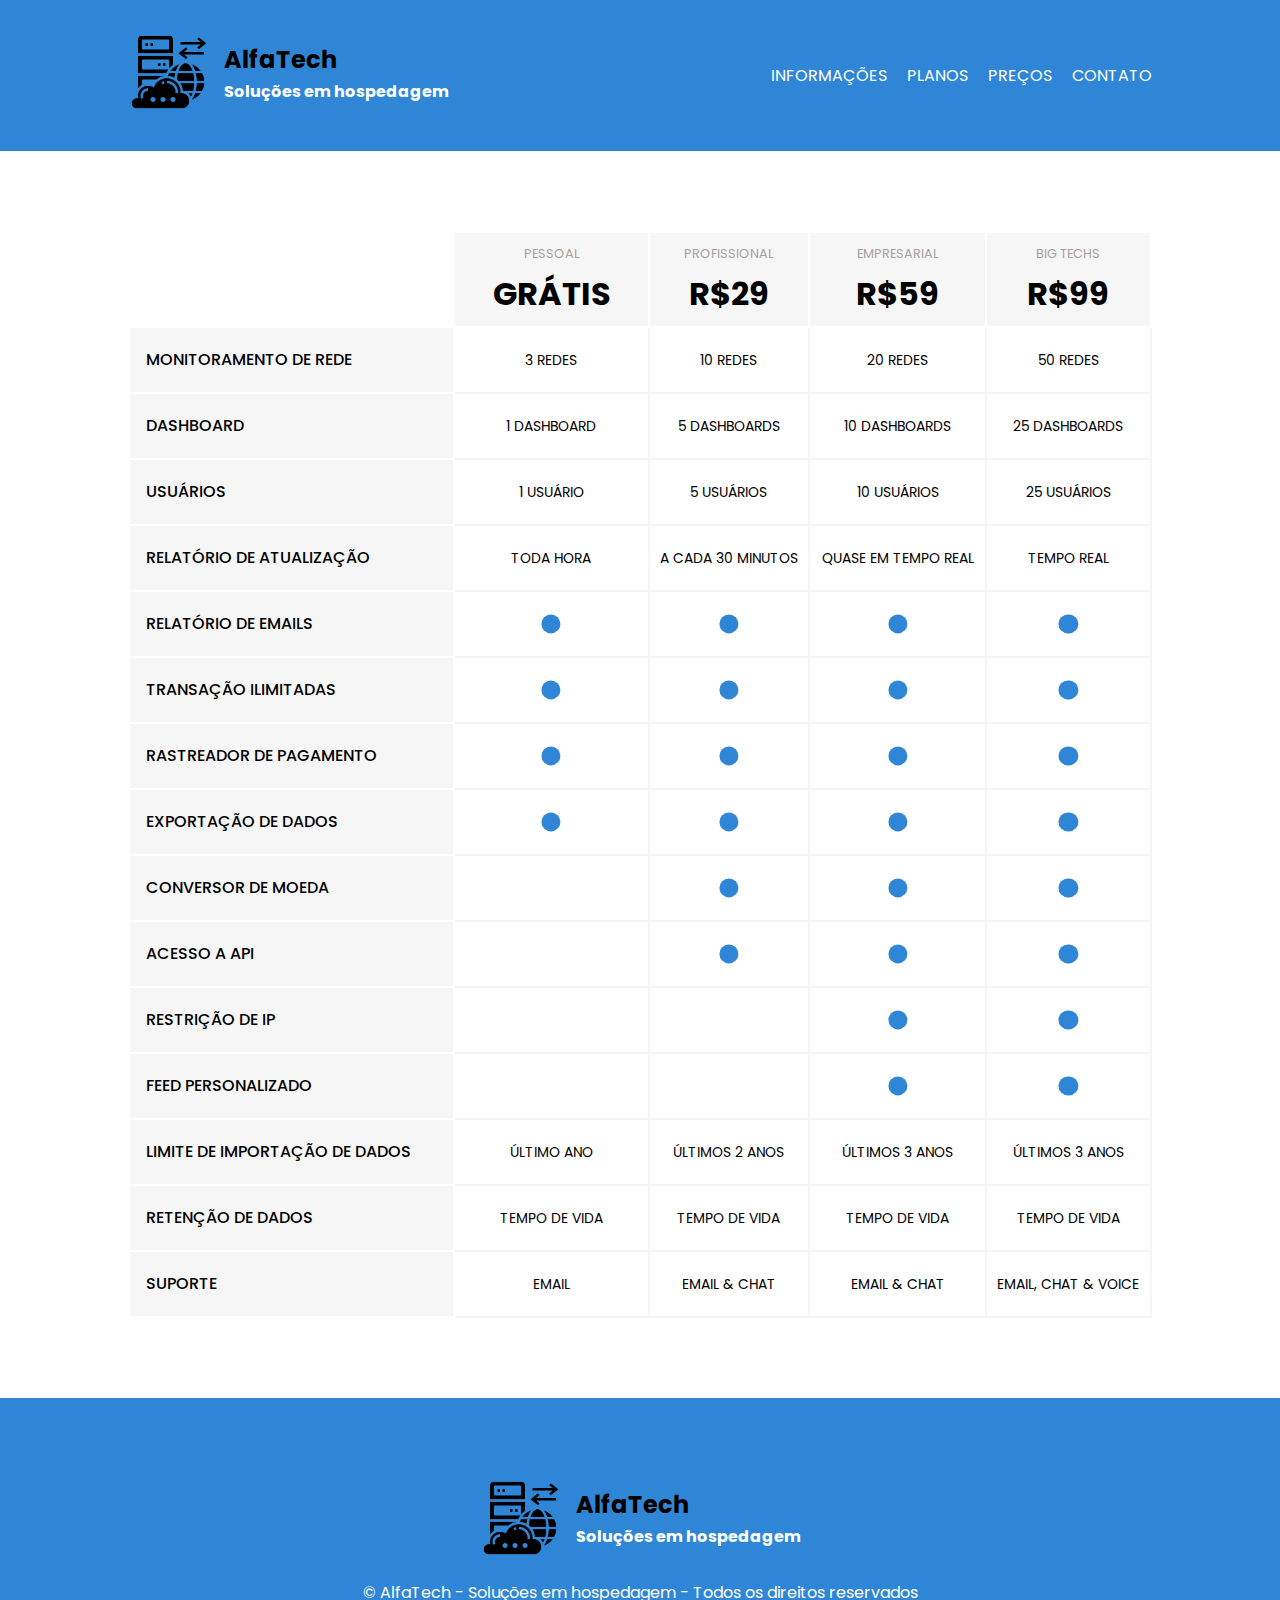
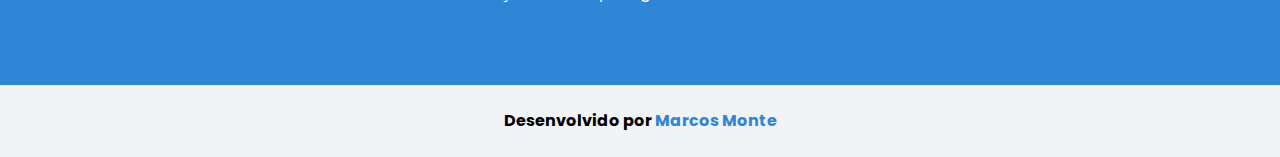
==== tabela.html @ 3ea1ef9a "Commit Inicial" ====
<!DOCTYPE html>
<html lang="pt-br">
<head>
    <meta charset="UTF-8">
    <meta name="viewport" content="width=device-width, initial-scale=1.0">
    <link rel="stylesheet" href="/style/style.css">
    <link rel="preconnect" href="https://fonts.googleapis.com">
    <link rel="preconnect" href="https://fonts.gstatic.com" crossorigin>
    <link href="https://fonts.googleapis.com/css2?family=Poppins:wght@400;500;600;700;800;900&display=swap" rel="stylesheet">

    <title>AlfaTech</title>
</head>
<body>
    <header class="cabecalho cabecalho-tabela">

        <div class="largura-tela conteiner__cabecalho">

            <div class="logotipo">

                <figure>
                    <img class="logotipo__imagem" src="/assets/logo-icone-escuro.png" alt="Icone AlfaTech">
                </figure>

                <div class="logotipo__descricao">
                    <h1>AlfaTech</h1>
                    <p>Soluções em hospedagem</p>
                </div>

            </div>

            <nav class="cabecalho__links">

                <a href="index.html#informacoes">Informações</a>
                <a href="index.html#planos">Planos</a>
                <a href="tabela.html#precos">Preços</a>
                <a href="index.html#contato">Contato</a>

            </nav>

        </div>

    </header>

    <main>

        <section class="secao__tabela">

            <table class="largura-tela tabela2">

                <thead>
                    <tr>

                        <th></th>

                        <th>
                            <p>PESSOAL</p>
                            <h2>GRÁTIS</h2>
                        </th>

                        <th>
                            <p>PROFISSIONAL</p>
                            <h2>R$29</h2>
                        </th>

                        <th>
                            <p>EMPRESARIAL</p>
                            <h2>R$59</h2>
                        </th>

                        <th>
                            <p>BIG TECHS</p>
                            <h2>R$99</h2>
                        </th>

                    </tr>
                </thead>

                <tbody>

                    <tr>
                        <td>MONITORAMENTO DE REDE</td>
                        <td>3 REDES</td>
                        <td>10 REDES</td>
                        <td>20 REDES</td>
                        <td>50 REDES</td>
                    </tr>

                    <tr>
                        <td>DASHBOARD</td>
                        <td>1 DASHBOARD</td>
                        <td>5 DASHBOARDS</td>
                        <td>10 DASHBOARDS</td>
                        <td>25 DASHBOARDS</td>
                    </tr>
                    <tr>
                        <td>USUÁRIOS</td>
                        <td>1 USUÁRIO</td>
                        <td>5 USUÁRIOS</td>
                        <td>10 USUÁRIOS</td>
                        <td>25 USUÁRIOS</td>
                    </tr>
                    <tr>
                        <td>RELATÓRIO DE ATUALIZAÇÃO</td>
                        <td>TODA HORA</td>
                        <td>A CADA 30 MINUTOS</td>
                        <td>QUASE EM TEMPO REAL</td>
                        <td>TEMPO REAL</td>
                    </tr>
                    <tr>
                        <td>RELATÓRIO DE EMAILS</td>
                        <td class="bolinha"></td>
                        <td class="bolinha"></td>
                        <td class="bolinha"></td>
                        <td class="bolinha"></td>
                    </tr>
                    <tr>
                        <td>TRANSAÇÃO ILIMITADAS</td>
                        <td class="bolinha"></td>
                        <td class="bolinha"></td>
                        <td class="bolinha"></td>
                        <td class="bolinha"></td>
                    </tr>
                    <tr>
                        <td>RASTREADOR DE PAGAMENTO</td>
                        <td class="bolinha"></td>
                        <td class="bolinha"></td>
                        <td class="bolinha"></td>
                        <td class="bolinha"></td>
                    </tr>
                    <tr>
                        <td>EXPORTAÇÃO DE DADOS</td>
                        <td class="bolinha"></td>
                        <td class="bolinha"></td>
                        <td class="bolinha"></td>
                        <td class="bolinha"></td>
                    </tr>
                    <tr>
                        <td>CONVERSOR DE MOEDA</td>
                        <td></td>
                        <td class="bolinha"></td>
                        <td class="bolinha"></td>
                        <td class="bolinha"></td>
                    </tr>
                    <tr>
                        <td>ACESSO A API</td>
                        <td></td>
                        <td class="bolinha"></td>
                        <td class="bolinha"></td>
                        <td class="bolinha"></td>
                    </tr>
                    <tr>
                        <td>RESTRIÇÃO DE IP</td>
                        <td></td>
                        <td></td>
                        <td class="bolinha"></td>
                        <td class="bolinha"></td>
                    </tr>
                    <tr>
                        <td>FEED PERSONALIZADO</td>
                        <td></td>
                        <td></td>
                        <td class="bolinha"></td>
                        <td class="bolinha"></td>
                    </tr>
                    <tr>
                        <td>LIMITE DE IMPORTAÇÃO DE DADOS</td>
                        <td>ÚLTIMO ANO</td>
                        <td>ÚLTIMOS 2 ANOS</td>
                        <td>ÚLTIMOS 3 ANOS</td>
                        <td>ÚLTIMOS 3 ANOS</td>
                    </tr>
                    <tr>
                        <td>RETENÇÃO DE DADOS</td>
                        <td>TEMPO DE VIDA</td>
                        <td>TEMPO DE VIDA</td>
                        <td>TEMPO DE VIDA</td>
                        <td>TEMPO DE VIDA</td>
                    </tr>
                    <tr>
                        <td>SUPORTE</td>
                        <td>EMAIL</td>
                        <td>EMAIL & CHAT</td>
                        <td>EMAIL & CHAT</td>
                        <td>EMAIL, CHAT & VOICE</td>
                    </tr>
                </tbody>
            </table>
            
        </section>

    </main>

    <footer class="rodape rodape-tabela">

        <div class="largura-tela">
            
            <div class="logotipo logo-rodape logo-tabela">
                
                <figure>
                    <img class="logotipo__imagem" src="/assets/logo-icone-escuro.png" alt="Icone AlfaTech">
                </figure>

                <div class="logotipo__descricao">
                    <h1>AlfaTech</h1>
                    <p>Soluções em hospedagem</p>
                </div>

            </div>

        </div>

        <div class="rodape__contatos">
            <p>© AlfaTech - Soluções em hospedagem - Todos os direitos reservados</p>
        </div>

        <div class="assinatura">
            <p>Desenvolvido por <a href="https://www.linkedin.com/in/montemarcos/">Marcos Monte</a></p>
        </div>
        
    </footer>
    
</body>
</html>
---- style/style.css ----
@import url("/style/reset.css");
@import url("/style/cabecalho.css");
@import url("/style/main.css");
@import url("/style/planos.css");
@import url("/style/rodape.css");

:root{
    --branco: #fff;
    --branco-acinzentado: #f1f3f7;
    --cinza-claro: #f6f6f6;
    --cinza-medio: #a89f9f;
    --cinza-escuro: #233032;
    --azul: #2f86d6;
    --sombra: rgba(47, 134, 214, 1);
    --preto: black;
    --fonte: 'Poppins', sans-serif;
}

*{
    box-sizing: border-box;
}


body{
    width: 100%;
    min-width: 23.43rem;
    box-sizing: border-box;
    font-size: 1rem;
    font-family:  var(--fonte);
    line-height: 1.5em;
}

.largura-tela{
    max-width: 64rem;
    margin: 0 auto;
    box-sizing: border-box;
}
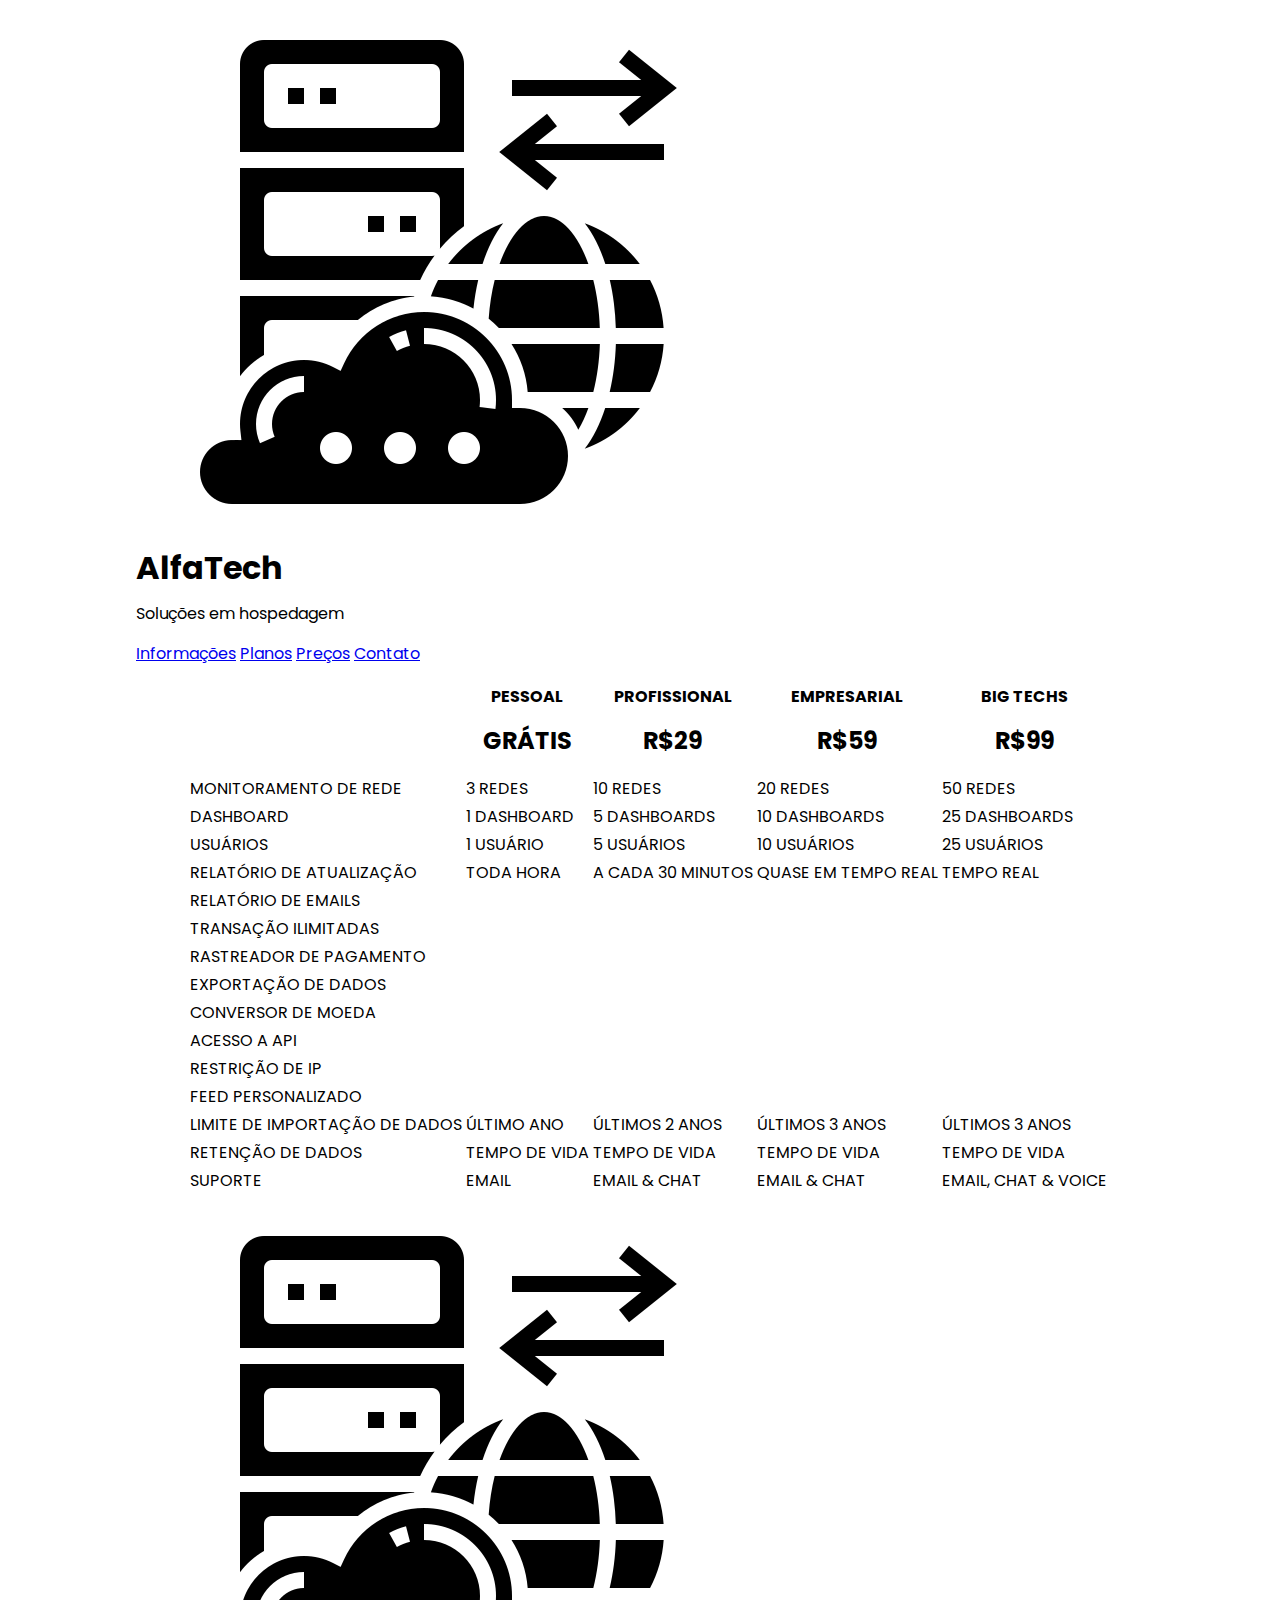
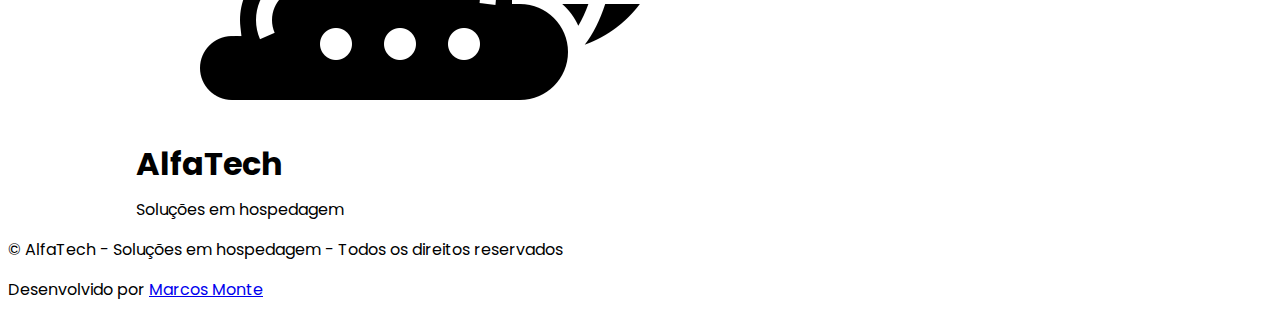
==== commit 5f544705: "Arrumando o caminho para os arquivos." ====
--- a/tabela.html
+++ b/tabela.html
@@ -3,7 +3,7 @@
 <head>
     <meta charset="UTF-8">
     <meta name="viewport" content="width=device-width, initial-scale=1.0">
-    <link rel="stylesheet" href="/style/style.css">
+    <link rel="stylesheet" type="text/css" href="./styles/style.css">
     <link rel="preconnect" href="https://fonts.googleapis.com">
     <link rel="preconnect" href="https://fonts.gstatic.com" crossorigin>
     <link href="https://fonts.googleapis.com/css2?family=Poppins:wght@400;500;600;700;800;900&display=swap" rel="stylesheet">
@@ -18,7 +18,7 @@
             <div class="logotipo">
 
                 <figure>
-                    <img class="logotipo__imagem" src="/assets/logo-icone-escuro.png" alt="Icone AlfaTech">
+                    <img class="logotipo__imagem" src="./assets/logo-icone-escuro.png" alt="Icone AlfaTech">
                 </figure>
 
                 <div class="logotipo__descricao">
@@ -197,7 +197,7 @@
             <div class="logotipo logo-rodape logo-tabela">
                 
                 <figure>
-                    <img class="logotipo__imagem" src="/assets/logo-icone-escuro.png" alt="Icone AlfaTech">
+                    <img class="logotipo__imagem" src="./assets/logo-icone-escuro.png" alt="Icone AlfaTech">
                 </figure>
 
                 <div class="logotipo__descricao">
--- a/styles/style.css
+++ b/styles/style.css
@@ -0,0 +1,39 @@
+@import url("./style/reset.css");
+@import url("./style/cabecalho.css");
+@import url("./style/main.css");
+@import url("./style/planos.css");
+@import url("./style/rodape.css");
+
+:root{
+    --branco: #fff;
+    --branco-acinzentado: #f1f3f7;
+    --cinza-claro: #f6f6f6;
+    --cinza-medio: #a89f9f;
+    --cinza-escuro: #233032;
+    --azul: #2f86d6;
+    --sombra: rgba(47, 134, 214, 1);
+    --preto: black;
+    --fonte: 'Poppins', sans-serif;
+}
+
+*{
+    box-sizing: border-box;
+}
+
+
+body{
+    width: 100%;
+    min-width: 23.43rem;
+    box-sizing: border-box;
+    font-size: 1rem;
+    font-family:  var(--fonte);
+    line-height: 1.5em;
+}
+
+.largura-tela{
+    max-width: 64rem;
+    margin: 0 auto;
+    box-sizing: border-box;
+}
+
+
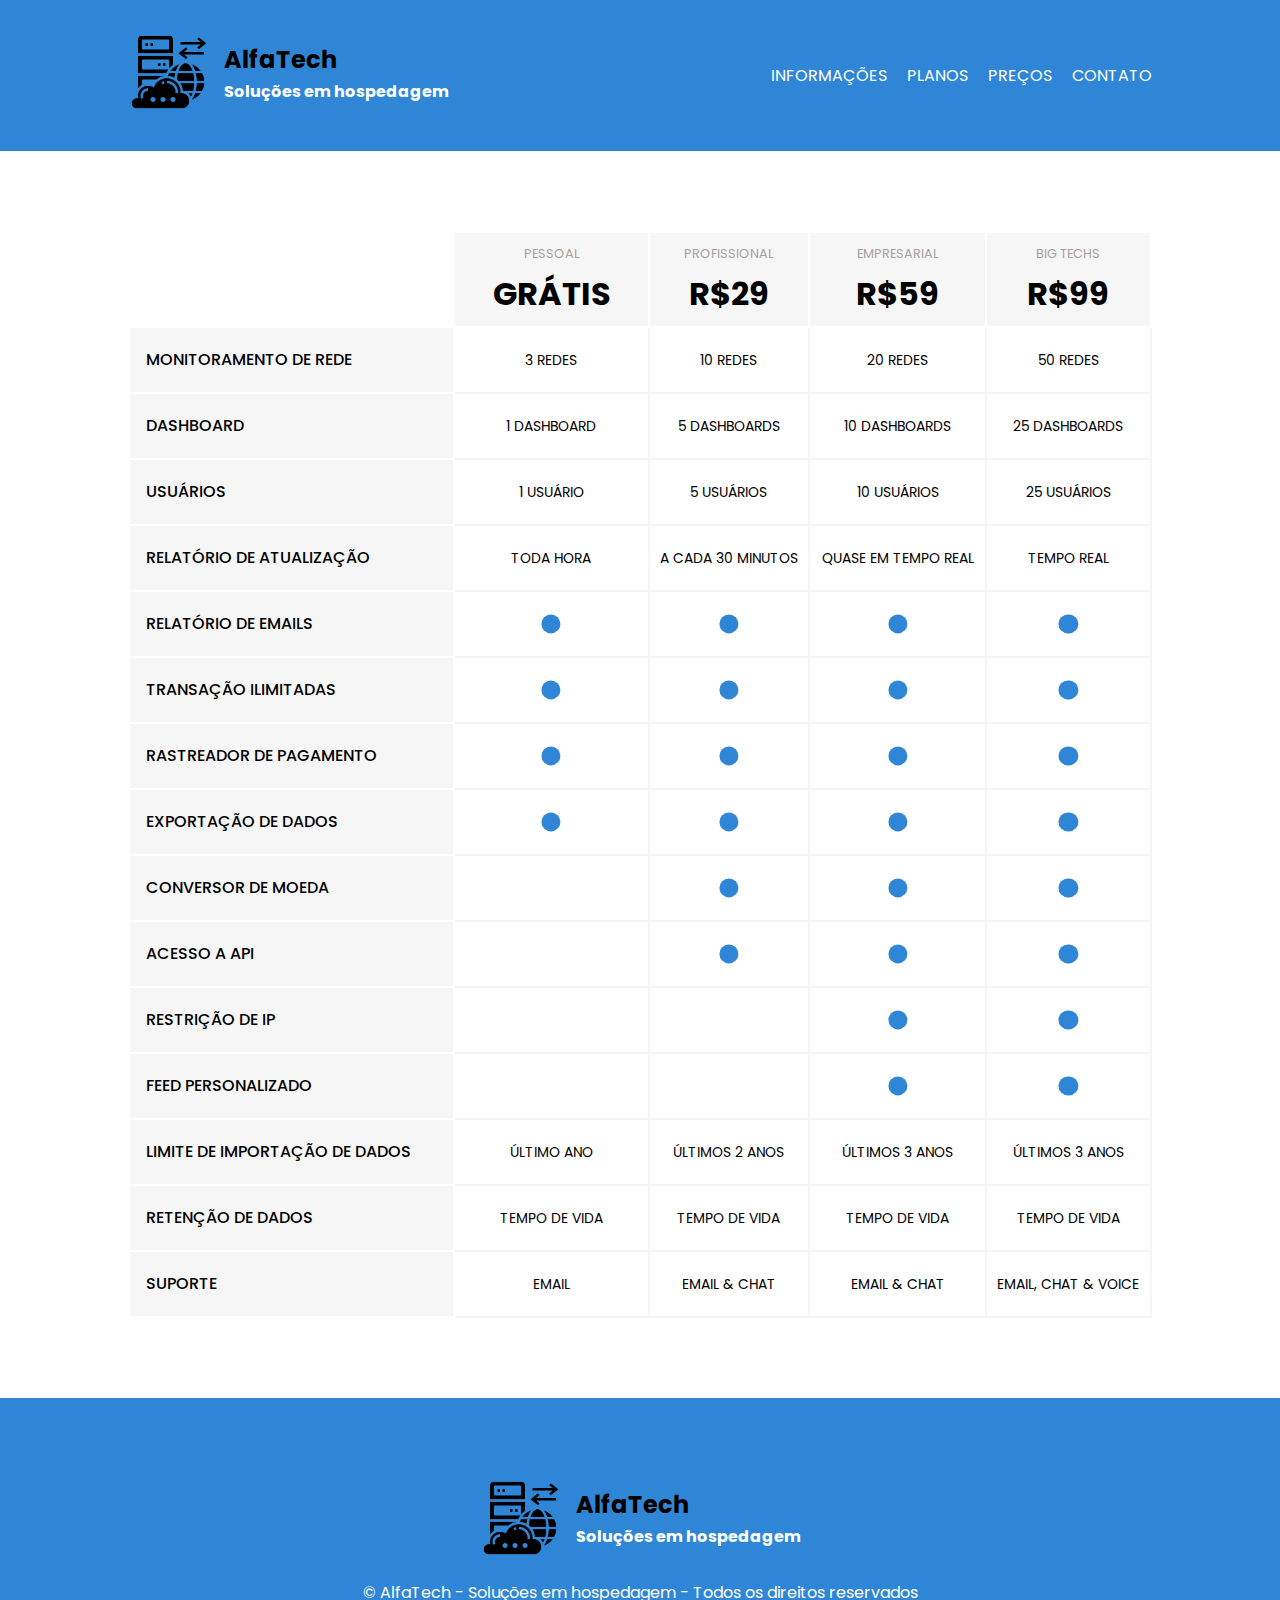
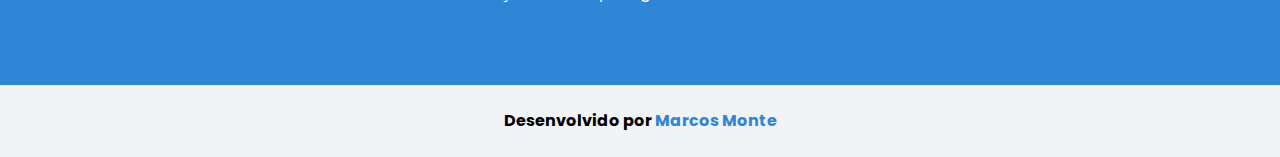
==== commit 1c44de4c: "Tentativa de correção no carregamento do CSS" ====
--- a/tabela.html
+++ b/tabela.html
@@ -3,7 +3,7 @@
 <head>
     <meta charset="UTF-8">
     <meta name="viewport" content="width=device-width, initial-scale=1.0">
-    <link rel="stylesheet" type="text/css" href="./styles/style.css">
+    <link rel="stylesheet" type="text/css" href="./style.css">
     <link rel="preconnect" href="https://fonts.googleapis.com">
     <link rel="preconnect" href="https://fonts.gstatic.com" crossorigin>
     <link href="https://fonts.googleapis.com/css2?family=Poppins:wght@400;500;600;700;800;900&display=swap" rel="stylesheet">
--- a/style.css
+++ b/style.css
@@ -0,0 +1,39 @@
+@import url("./cabecalho.css");
+@import url("./main.css");
+@import url("./planos.css");
+@import url("./reset.css");
+@import url("./rodape.css");
+
+:root{
+    --branco: #fff;
+    --branco-acinzentado: #f1f3f7;
+    --cinza-claro: #f6f6f6;
+    --cinza-medio: #a89f9f;
+    --cinza-escuro: #233032;
+    --azul: #2f86d6;
+    --sombra: rgba(47, 134, 214, 1);
+    --preto: black;
+    --fonte: 'Poppins', sans-serif;
+}
+
+*{
+    box-sizing: border-box;
+}
+
+
+body{
+    width: 100%;
+    min-width: 23.43rem;
+    box-sizing: border-box;
+    font-size: 1rem;
+    font-family:  var(--fonte);
+    line-height: 1.5em;
+}
+
+.largura-tela{
+    max-width: 64rem;
+    margin: 0 auto;
+    box-sizing: border-box;
+}
+
+
